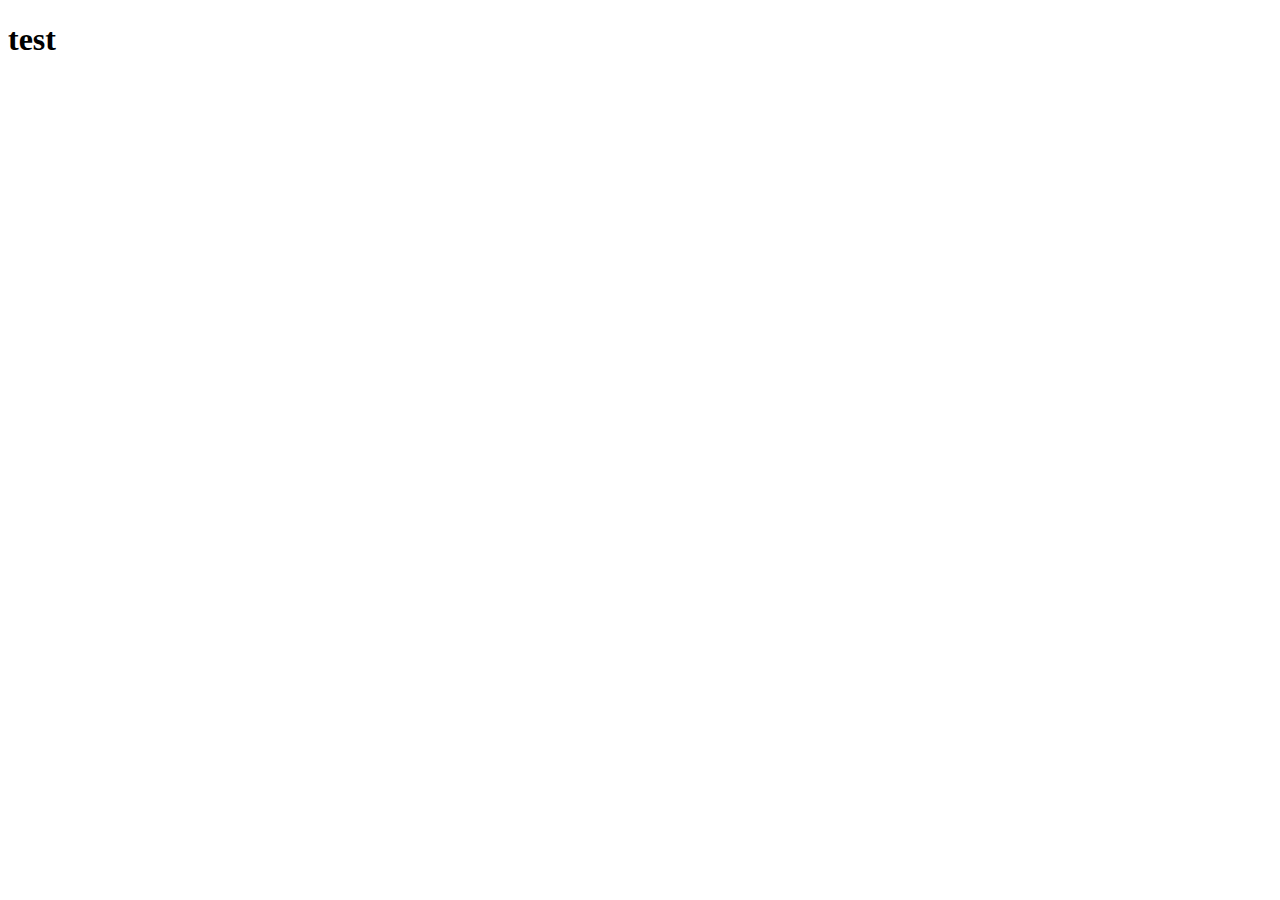
==== html/index.html @ 2c3a3a37 "test" ====
<!DOCTYPE html>
<html lang="en">
  <head>
    <meta charset="UTF-8" />
    <meta name="viewport" content="width=device-width, initial-scale=1.0" />
    <title>Document</title>
  </head>
  <body>
    <h1>test</h1>
  </body>
</html>
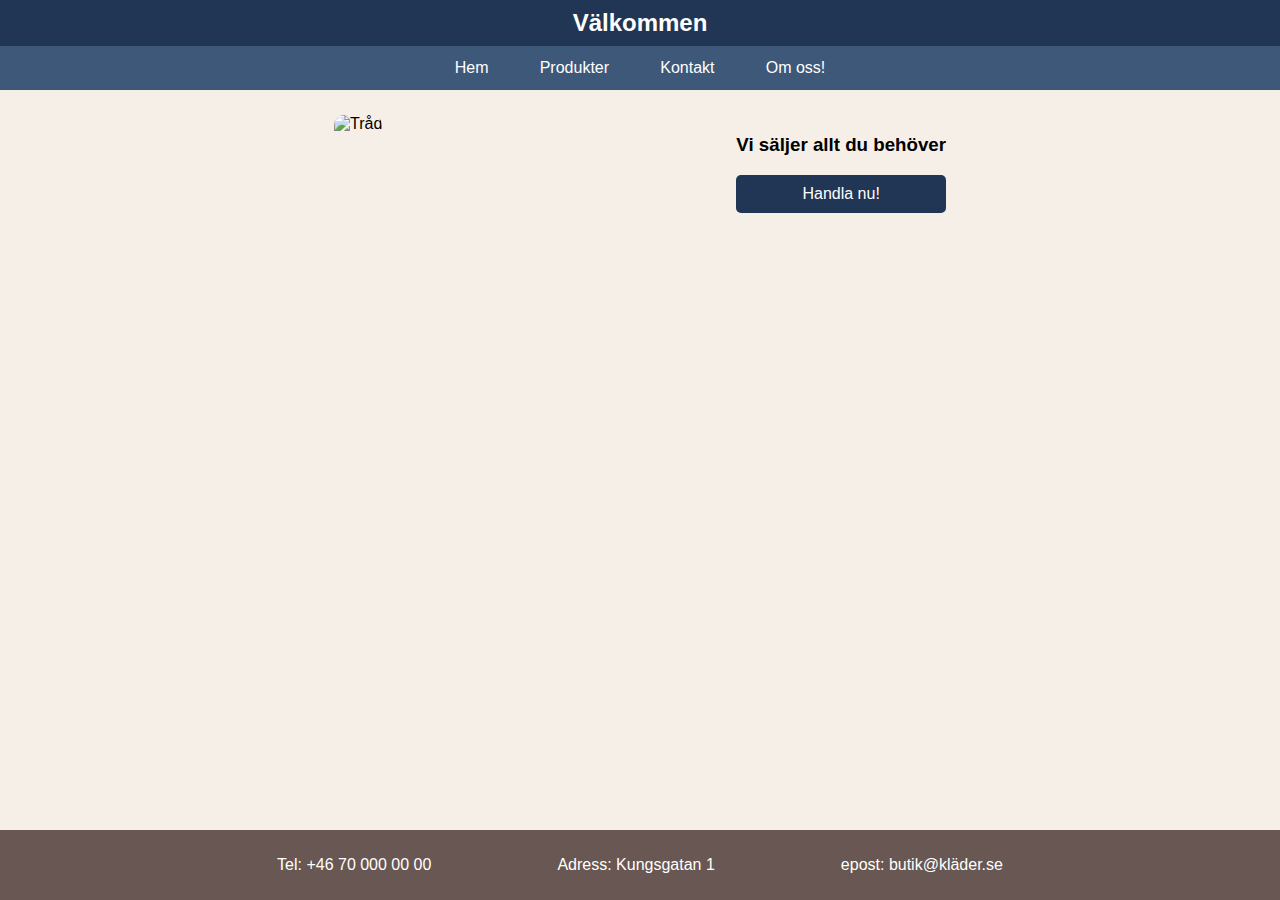
==== commit 26d919db: "små ändringar" ====
--- a/html/index.html
+++ b/html/index.html
@@ -3,9 +3,38 @@
   <head>
     <meta charset="UTF-8" />
     <meta name="viewport" content="width=device-width, initial-scale=1.0" />
-    <title>Document</title>
+    <title>Index</title>
+    <link rel="stylesheet" href="/style/style.css" />
   </head>
   <body>
-    <h1>test</h1>
+    <header>
+      <section>
+        <h2>Välkommen</h2>
+        <nav>
+          <ul>
+            <a href="">Hem</a>
+            <a href="products.html">Produkter</a>
+            <a href="contact.html">Kontakt</a>
+            <a href="about.html">Om oss!</a>
+          </ul>
+        </nav>
+      </section>
+    </header>
+    <main>
+      <section class="tråd-img">
+        <img src="/img/tråd.jpg" alt="Tråd" />
+        <div class="text-content">
+          <h3>Vi säljer allt du behöver</h3>
+          <a href="products.html" class="tråd-btn">Handla nu!</a>
+        </div>
+      </section>
+    </main>
+    <footer>
+      <ul>
+        <p>Tel: +46 70 000 00 00</p>
+        <p>Adress: Kungsgatan 1</p>
+        <p>epost: butik@kläder.se</p>
+      </ul>
+    </footer>
   </body>
 </html>
--- a/style/style.css
+++ b/style/style.css
@@ -0,0 +1,166 @@
+html,
+body {
+  height: 100%; /* Gör så att body tar upp hela höjden på fönstret */
+  margin: 0; /* Ta bort margin från body */
+  padding: 0; /* Ta bort padding från body */
+  display: flex; /* Använd flexbox */
+  flex-direction: column;
+  background-color: #f5efe7;
+  font-family: Arial;
+}
+
+main {
+  flex: 1; /* Gör så att main tar upp all ledig höjd */
+}
+
+header {
+  color: white;
+}
+
+header h2 {
+  text-align: center;
+  background-color: #213555;
+  margin: 0;
+  padding: 0.7%;
+}
+
+nav {
+  background-color: #3e5879;
+  margin-bottom: 2%;
+}
+
+nav ul {
+  display: flex; /* Gör länkarna vågräta */
+  justify-content: center; /* Centrerar länkarna */
+  list-style: none; /* Tar bort punktlistor */
+  padding: 0;
+  margin: 0;
+}
+
+nav a {
+  text-decoration: none; /* Tar bort understrykning */
+  color: white; /* Gör texten vit */
+  padding: 1% 2%; /* Lägg till lite utrymme runt texten */
+}
+
+.tråd-img {
+  display: flex; /* Flex-container för bild och textinnehåll */
+  justify-content: space-evenly; /* Vertikal centrering av bild och text/knapp */
+  gap: 20px; /* Avstånd mellan bild och text/knapp */
+}
+
+.tråd-img img {
+  max-width: 50%; /* Bildens bredd */
+  height: auto; /* Automatisk höjd */
+  border-radius: 10px;
+}
+
+.text-content {
+  display: flex;
+  flex-direction: column; /* Placera text och knapp i en kolumn */
+  justify-content: center; /* Centrerad vertikalt */
+}
+
+.tråd-btn {
+  display: flex;
+  justify-content: center;
+  padding: 10px 20px;
+  background-color: #213555;
+  color: white;
+  text-decoration: none;
+  border-radius: 5px;
+  text-align: center;
+  font-size: 16px;
+  cursor: pointer;
+}
+
+.tråd-btn:hover {
+  background-color: #3e5879;
+}
+
+footer {
+  background-color: #685752;
+  width: 100%; /* Gör footern lika bred som sidan */
+  color: white;
+  margin-top: 10px;
+}
+
+footer ul {
+    display: flex;
+    justify-content: center; /* Centrerar innehållet */
+    flex-wrap: wrap; /* Tillåt innehållet att brytas på flera rader */
+    gap: 10%; /* Avstånd mellan elementen */
+    padding: 10px; /* Avstånd mellan kanten och innehållet */
+    margin: 0; /* Ta bort extra marginal */
+    list-style: none; /* Ta bort punktlista */
+  }
+  
+
+.products {
+  display: flex; /* Flex-container */
+  flex-wrap: wrap; /* Gör det möjligt att bryta till nästa rad om det inte får plats */
+  gap: 20px; /* Avstånd mellan produkterna */
+  justify-content: space-evenly; /* Jämnt fördelade produkter */
+  margin-bottom: 15px;
+  margin-top: 10px;
+}
+
+.product-item {
+  display: flex;
+  flex-direction: column; /* Lägg innehåll i kolumner */
+  align-items: center; /* Centrerar bilden och texten horisontellt */
+  width: 200px; /* Sätt en fast bredd för konsekvent höjd */
+  text-align: center; /* Centrerar texten */
+}
+
+.product-item img {
+    width: 100%; /* Gör att bilden fyller containerbredden */
+    height: 200px; /* Ger en fast höjd */
+    object-fit: cover; /* Beskär bilden för att passa container utan att förvränga proportionerna */
+    border-radius: 10px; /* Rundade hörn */
+  }
+  
+
+.product-item h4 {
+  margin-top: 10px; /* Avstånd mellan bilden och texten */
+  font-size: 16px; /* Justera textstorleken */
+  color: #333; /* Färg på texten */
+}
+
+.product-item a {
+  display: flex;
+  justify-content: center;
+  padding: 10px 20px;
+  background-color: #213555;
+  color: white;
+  text-decoration: none;
+  border-radius: 5px;
+  text-align: center;
+  font-size: 16px;
+  cursor: pointer;
+}
+
+.product-item a:hover {
+  background-color: #3e5879;
+}
+
+
+.contact-form {
+    display: flex;
+    justify-content: center;
+}
+
+.contact-form section {
+    margin-bottom: 10px;
+}
+
+.om-oss-bild {
+    display: flex;
+    justify-content: center;
+}
+
+.om-oss-bild img {
+        max-width: 50%; /* Bildens bredd */
+        height: auto; /* Automatisk höjd */
+        border-radius: 10px;
+}
